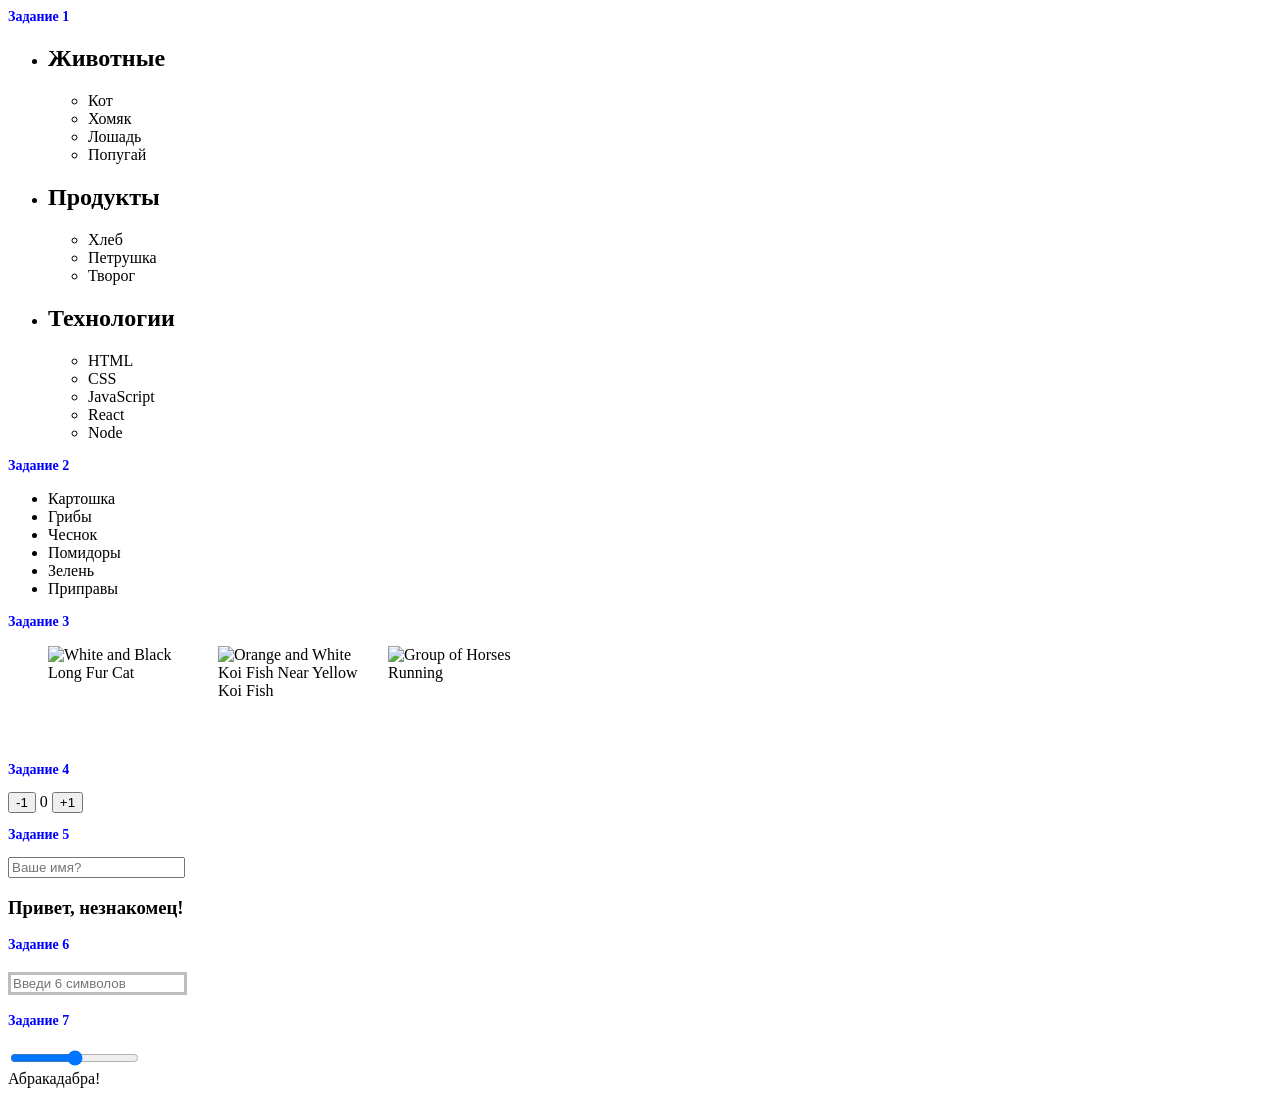
==== index.html @ ce2c4a89 "Добавляет работы" ====
<!DOCTYPE html>
<html lang="en">
  <head>
    <meta charset="UTF-8" />
    <meta name="viewport" content="width=device-width, initial-scale=1.0" />
    <title>Document</title>
    <link rel="stylesheet" href="./css/style.css" />
  </head>
  <body>
    <h1 class="title">Задание 1</h1>
    <ul id="categories">
      <li class="item">
        <h2>Животные</h2>

        <ul>
          <li>Кот</li>
          <li>Хомяк</li>
          <li>Лошадь</li>
          <li>Попугай</li>
        </ul>
      </li>
      <li class="item">
        <h2>Продукты</h2>

        <ul>
          <li>Хлеб</li>
          <li>Петрушка</li>
          <li>Творог</li>
        </ul>
      </li>
      <li class="item">
        <h2>Технологии</h2>

        <ul>
          <li>HTML</li>
          <li>CSS</li>
          <li>JavaScript</li>
          <li>React</li>
          <li>Node</li>
        </ul>
      </li>
    </ul>
    <h2 class="title">Задание 2</h2>

    <ul id="ingredients"></ul>

    <h2 class="title">Задание 3</h2>
    <ul id="gallery"></ul>

    <h3 class="title">Задание 4</h3>
    <div id="counter">
      <button type="button" data-action="decrement">-1</button>
      <span id="value">0</span>
      <button type="button" data-action="increment">+1</button>
    </div>

    <h3 class="title">Задание 5</h3>

    <input type="text" placeholder="Ваше имя?" id="name-input" />
    <h3>Привет, <span id="name-output">незнакомец</span>!</h3>

    <h4 class="title">Задание 6</h4>

    <input
      type="text"
      id="validation-input"
      data-length="6"
      placeholder="Введи 6 символов"
    />
    <h4 class="title">Задание 7</h4>
    <input id="font-size-control" type="range" />
    <br />
    <span id="text">Абракадабра!</span>

    <script src="./js/task-1.js" type="module"></script>
    <script src="./js/task-2.js" type="module"></script>
    <script src="./js/task-3.js" type="module"></script>
    <script src="./js/task-4.js" type="module"></script>
    <script src="./js/task-5.js" type="module"></script>
    <script src="./js/task-6.js" type="module"></script>
    <script src="./js/task-7.js" type="module"></script>
    <script src="./js/task-8.js" type="module"></script>
  </body>
</html>
---- css/style.css ----
.title {
  color: blue;
  font-size: 14px;
}
#gallery {
  display: flex;
}

.link {
  list-style: none;
}
.link:not(:last-child) {
  margin-right: 20px;
}

.galleryIm {
  display: block;
  width: 150px;
  height: 100px;
}

#validation-input {
  border: 3px solid #bdbdbd;
}

#validation-input.valid {
  border-color: #4caf50;
}

#validation-input.invalid {
  border-color: #f44336;
}
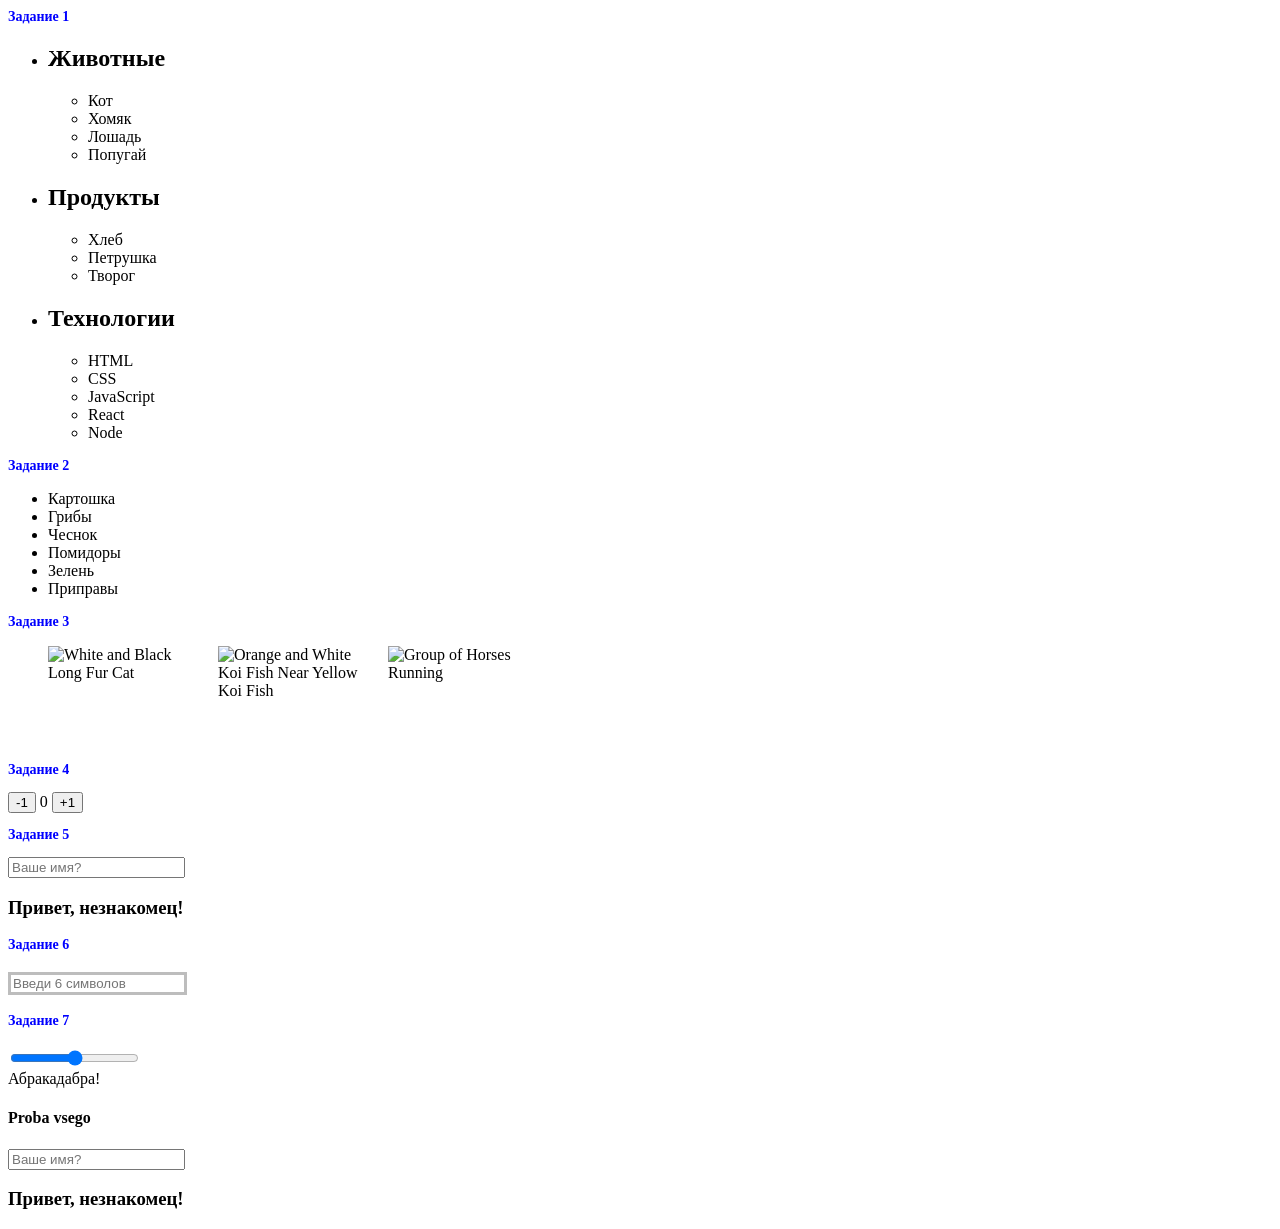
==== commit 0abdcc64: "правка" ====
--- a/index.html
+++ b/index.html
@@ -71,6 +71,11 @@
     <input id="font-size-control" type="range" />
     <br />
     <span id="text">Абракадабра!</span>
+    <h4>Proba vsego</h4>
+
+    <input type="text" placeholder="Ваше имя?" id="name-proba" />
+    <h3>Привет, <span id="name-output-proba">незнакомец</span>!</h3>
+
 
     <script src="./js/task-1.js" type="module"></script>
     <script src="./js/task-2.js" type="module"></script>
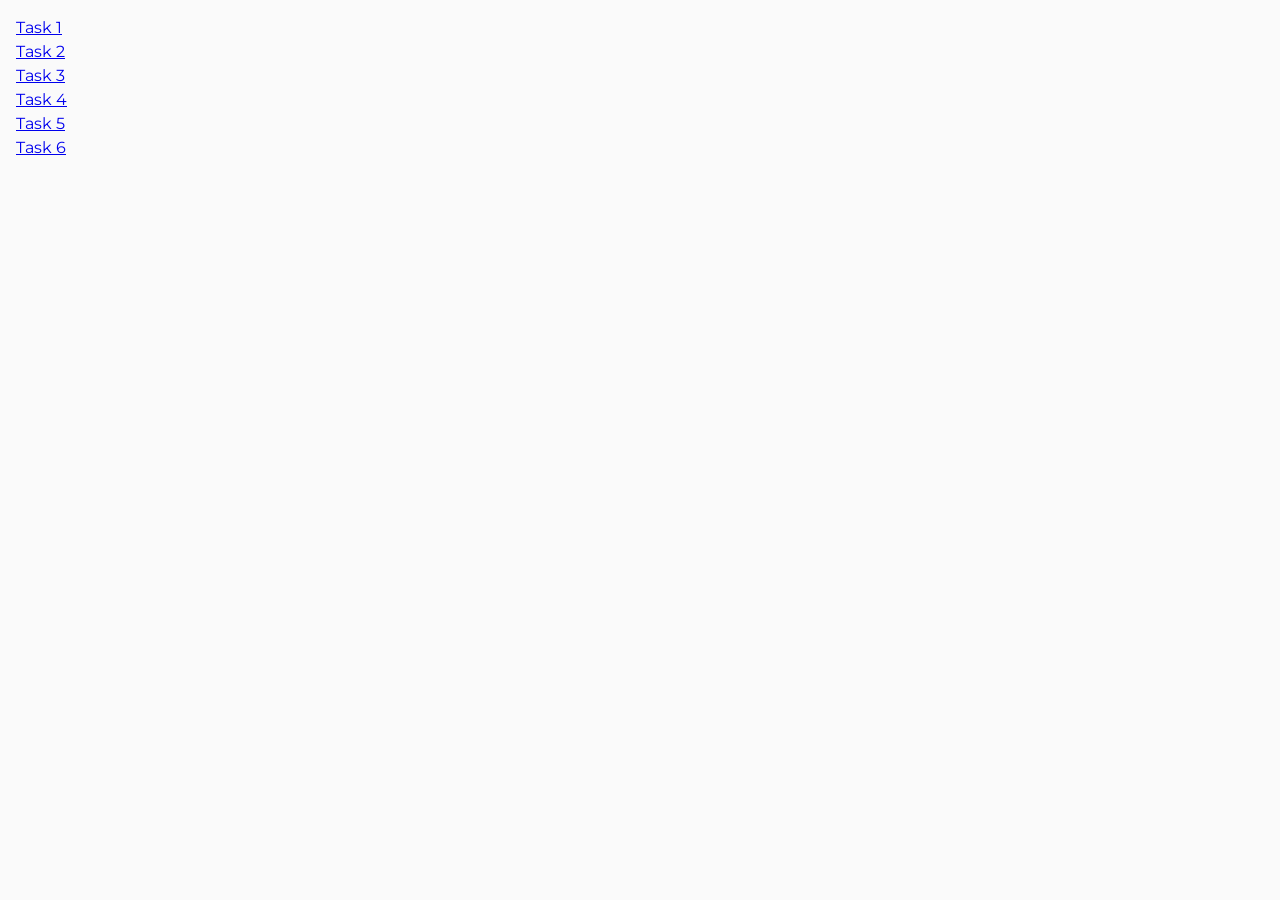
==== commit b20eb340: "update" ====
--- a/index.html
+++ b/index.html
@@ -2,88 +2,25 @@
 <html lang="en">
   <head>
     <meta charset="UTF-8" />
+    <meta http-equiv="X-UA-Compatible" content="IE=edge" />
     <meta name="viewport" content="width=device-width, initial-scale=1.0" />
-    <title>Document</title>
-    <link rel="stylesheet" href="./css/style.css" />
+    <title>Homework 7</title>
+    <link rel="preconnect" href="https://fonts.googleapis.com" />
+    <link rel="preconnect" href="https://fonts.gstatic.com" crossorigin />
+    <link
+      href="https://fonts.googleapis.com/css2?family=Montserrat:ital,wght@0,100..900;1,100..900&display=swap"
+      rel="stylesheet"
+    />
+    <link rel="stylesheet" href="./css/common.css" />
   </head>
   <body>
-    <h1 class="title">Задание 1</h1>
-    <ul id="categories">
-      <li class="item">
-        <h2>Животные</h2>
-
-        <ul>
-          <li>Кот</li>
-          <li>Хомяк</li>
-          <li>Лошадь</li>
-          <li>Попугай</li>
-        </ul>
-      </li>
-      <li class="item">
-        <h2>Продукты</h2>
-
-        <ul>
-          <li>Хлеб</li>
-          <li>Петрушка</li>
-          <li>Творог</li>
-        </ul>
-      </li>
-      <li class="item">
-        <h2>Технологии</h2>
-
-        <ul>
-          <li>HTML</li>
-          <li>CSS</li>
-          <li>JavaScript</li>
-          <li>React</li>
-          <li>Node</li>
-        </ul>
-      </li>
+    <ul>
+      <li><a href="./task-1.html">Task 1</a></li>
+      <li><a href="./task-2.html">Task 2</a></li>
+      <li><a href="./task-3.html">Task 3</a></li>
+      <li><a href="./task-4.html">Task 4</a></li>
+      <li><a href="./task-5.html">Task 5</a></li>
+      <li><a href="./task-6.html">Task 6</a></li>
     </ul>
-    <h2 class="title">Задание 2</h2>
-
-    <ul id="ingredients"></ul>
-
-    <h2 class="title">Задание 3</h2>
-    <ul id="gallery"></ul>
-
-    <h3 class="title">Задание 4</h3>
-    <div id="counter">
-      <button type="button" data-action="decrement">-1</button>
-      <span id="value">0</span>
-      <button type="button" data-action="increment">+1</button>
-    </div>
-
-    <h3 class="title">Задание 5</h3>
-
-    <input type="text" placeholder="Ваше имя?" id="name-input" />
-    <h3>Привет, <span id="name-output">незнакомец</span>!</h3>
-
-    <h4 class="title">Задание 6</h4>
-
-    <input
-      type="text"
-      id="validation-input"
-      data-length="6"
-      placeholder="Введи 6 символов"
-    />
-    <h4 class="title">Задание 7</h4>
-    <input id="font-size-control" type="range" />
-    <br />
-    <span id="text">Абракадабра!</span>
-    <h4>Proba vsego</h4>
-
-    <input type="text" placeholder="Ваше имя?" id="name-proba" />
-    <h3>Привет, <span id="name-output-proba">незнакомец</span>!</h3>
-
-
-    <script src="./js/task-1.js" type="module"></script>
-    <script src="./js/task-2.js" type="module"></script>
-    <script src="./js/task-3.js" type="module"></script>
-    <script src="./js/task-4.js" type="module"></script>
-    <script src="./js/task-5.js" type="module"></script>
-    <script src="./js/task-6.js" type="module"></script>
-    <script src="./js/task-7.js" type="module"></script>
-    <script src="./js/task-8.js" type="module"></script>
   </body>
 </html>
--- a/css/common.css
+++ b/css/common.css
@@ -0,0 +1,38 @@
+:root{
+--font-family: "Montserrat", sans-serif;
+--border-color: #808080;
+--primary-background:#fafafa;
+}
+
+
+* {
+  box-sizing: border-box;
+}
+
+body {
+  margin: 16px;
+  font-family: var(--font-family);
+  -webkit-font-smoothing: antialiased;
+  -moz-osx-font-smoothing: grayscale;
+  background-color: var(--primary-background);
+  color: #212121;
+  line-height: 1.5;
+}
+
+ul{
+  padding-left: 0;
+}
+
+li{
+  list-style: none;
+}
+
+img{
+  display: block;
+  width: 100%;
+  height: auto;
+}
+
+h1, h2, h3, h4, h5, h6 {
+  margin: 0;
+}
